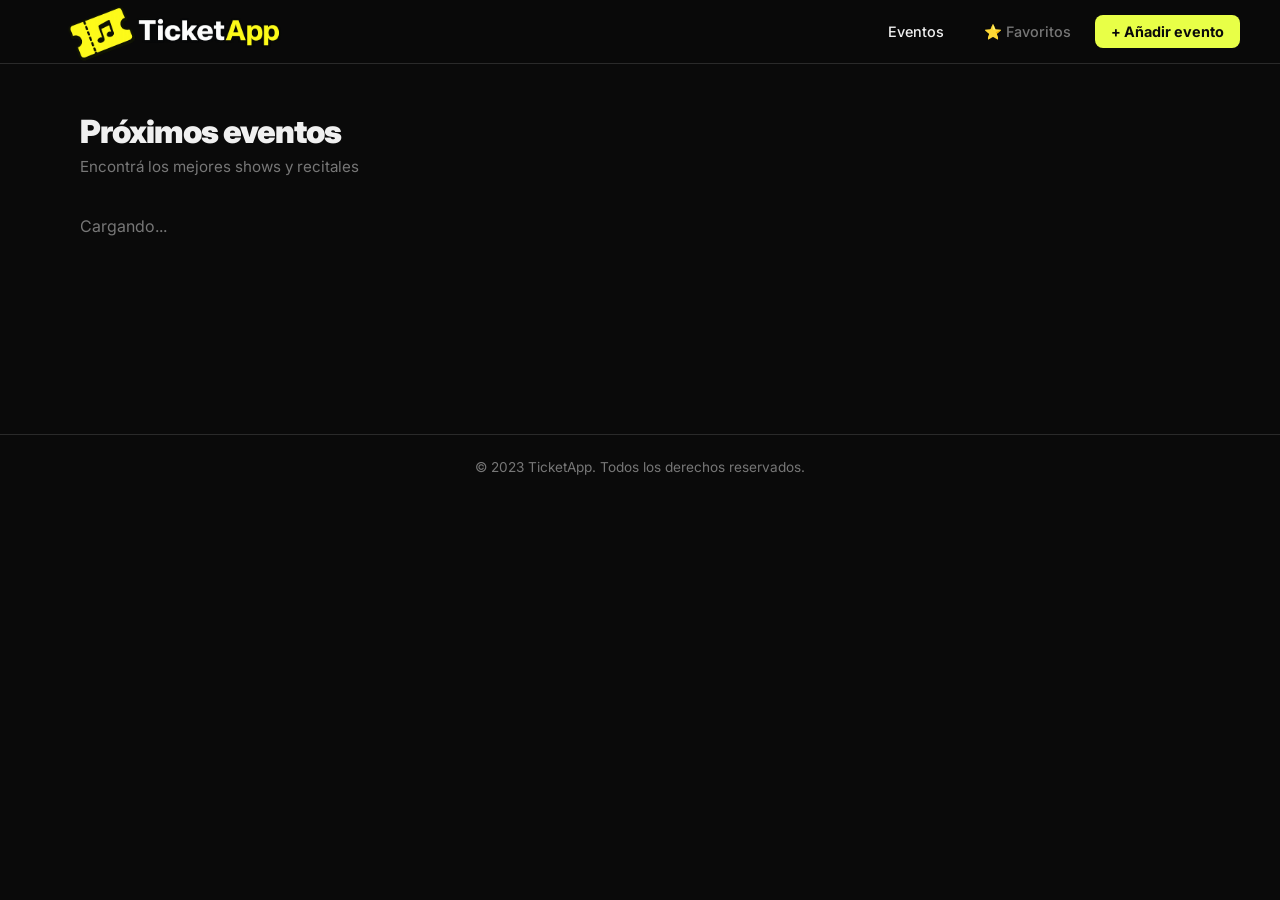
==== TP-JavaScript/frontend/index.html @ 5860e90b "Add files via upload" ====
<!DOCTYPE html>
<html lang="es">
<head>
  <meta charset="UTF-8">
  <meta name="viewport" content="width=device-width, initial-scale=1.0">
  <title>TicketApp — Eventos</title>
  <link rel="stylesheet" href="style.css">
</head>
<body>

  <nav>
    <a class="nav-logo" href="index.html"><img src="logo/logo.png" alt="TicketApp"></a>
    <div class="nav-links">
      <a href="index.html" class="active">Eventos</a>
      <a href="favoritos.html">⭐ Favoritos</a>
      <a href="agregar.html" class="btn-nav-cta">+ Añadir evento</a>
    </div>
  </nav>

  <div class="page">
    <div class="page-header">
      <h1>Próximos eventos</h1>
      <p>Encontrá los mejores shows y recitales</p>
    </div>

    <div id="lista-eventos" class="eventos-grid">
      <!-- Las cards se generan con JS -->
    </div>
  </div>

  <div class="toast" id="toast"></div>

  <script src="app.js"></script>
  <script>
    cargarEventos();
  </script>
<footer>
  <p>&copy; 2023 TicketApp. Todos los derechos reservados.</p>
</footer>
</body>

</html>
---- TP-JavaScript/frontend/style.css ----
@import url('https://fonts.googleapis.com/css2?family=Inter:wght@400;500;600;700;900&display=swap');

* {
  margin: 0;
  padding: 0;
  box-sizing: border-box;
}

:root {
  --bg: #0a0a0a;
  --bg-card: #141414;
  --bg-input: #1c1c1c;
  --border: #2a2a2a;
  --accent: #e8ff47;
  --accent-hover: #d4eb2e;
  --text: #f0f0f0;
  --text-muted: #777;
  --danger: #ff4747;
  --danger-hover: #e03030;
  --nav-height: 64px;
}

body {
  font-family: 'Inter', sans-serif;
  background-color: var(--bg);
  color: var(--text);
  min-height: 100vh;
}

/* ── NAV ─────────────────────────────────────────── */
nav {
  position: sticky;
  top: 0;
  z-index: 100;
  height: var(--nav-height);
  background-color: rgba(10, 10, 10, 0.92);
  backdrop-filter: blur(12px);
  border-bottom: 1px solid var(--border);
  display: flex;
  align-items: center;
  justify-content: space-between;
  padding: 0 40px;
}

.nav-logo {
  font-size: 1.3rem;
  font-weight: 900;
  letter-spacing: -0.5px;
  color: var(--accent);
  text-decoration: none;
}
.nav-logo img {
  margin-top: 15px;
  height: 185px;
  width: auto;
}

.nav-links {
  display: flex;
  align-items: center;
  gap: 8px;
}

.nav-links a {
  color: var(--text-muted);
  text-decoration: none;
  font-size: 0.9rem;
  font-weight: 500;
  padding: 8px 16px;
  border-radius: 8px;
  transition: color 0.2s, background 0.2s;
}

.nav-links a:hover {
  color: var(--text);
  background: var(--bg-card);
}

.nav-links a.active {
  color: var(--text);
}

.btn-nav-cta {
  background-color: var(--accent) !important;
  color: #0a0a0a !important;
  font-weight: 700 !important;
  border-radius: 8px !important;
}

.btn-nav-cta:hover {
  background-color: var(--accent-hover) !important;
}

/* ── LAYOUT ──────────────────────────────────────── */
.page {
  max-width: 1200px;
  margin: 0 auto;
  padding: 48px 40px;
}

.page-header {
  margin-bottom: 40px;
}

.page-header h1 {
  font-size: 2rem;
  font-weight: 900;
  letter-spacing: -1px;
}

.page-header p {
  color: var(--text-muted);
  margin-top: 6px;
  font-size: 0.95rem;
}

/* ── GRID DE EVENTOS ─────────────────────────────── */
.eventos-grid {
  display: grid;
  grid-template-columns: repeat(auto-fill, minmax(300px, 1fr));
  gap: 20px;
}

/* ── CARD ────────────────────────────────────────── */
.card {
  background: var(--bg-card);
  border: 1px solid var(--border);
  border-radius: 16px;
  overflow: hidden;
  transition: transform 0.2s, border-color 0.2s;
}

.card:hover {
  transform: translateY(-4px);
  border-color: #3a3a3a;
}

.card-color-bar {
  height: 6px;
  background: linear-gradient(90deg, var(--accent), #00e5ff);
}

.card-body {
  padding: 20px;
}

.card-nombre {
  font-size: 1.1rem;
  font-weight: 700;
  margin-bottom: 8px;
  letter-spacing: -0.3px;
}

.card-info {
  display: flex;
  flex-direction: column;
  gap: 4px;
  margin-bottom: 16px;
}

.card-info span {
  font-size: 0.85rem;
  color: var(--text-muted);
}

.card-precio {
  font-size: 1.4rem;
  font-weight: 900;
  color: var(--accent);
  letter-spacing: -0.5px;
  margin-bottom: 16px;
}

.card-actions {
  display: flex;
  gap: 8px;
  flex-wrap: wrap;
}

/* ── BOTONES ─────────────────────────────────────── */
.btn {
  padding: 8px 14px;
  border: none;
  border-radius: 8px;
  font-size: 0.8rem;
  font-weight: 600;
  cursor: pointer;
  transition: background 0.2s, transform 0.1s;
  font-family: 'Inter', sans-serif;
}

.btn:active {
  transform: scale(0.97);
}

.btn-primary {
  background: var(--accent);
  color: #0a0a0a;
}

.btn-primary:hover {
  background: var(--accent-hover);
}

.btn-ghost {
  background: var(--bg-input);
  color: var(--text);
  border: 1px solid var(--border);
}

.btn-ghost:hover {
  background: #252525;
}

.btn-danger {
  background: transparent;
  color: var(--danger);
  border: 1px solid var(--danger);
}

.btn-danger:hover {
  background: var(--danger);
  color: white;
}

.btn-fav {
  background: transparent;
  color: var(--text-muted);
  border: 1px solid var(--border);
}

.btn-fav:hover, .btn-fav.activo {
  color: var(--accent);
  border-color: var(--accent);
}

.btn-large {
  padding: 14px 28px;
  font-size: 0.95rem;
  border-radius: 10px;
}

/* ── FORMULARIO ──────────────────────────────────── */
.form-card {
  background: var(--bg-card);
  border: 1px solid var(--border);
  border-radius: 20px;
  padding: 40px;
  max-width: 560px;
}

.form-group {
  display: flex;
  flex-direction: column;
  gap: 6px;
  margin-bottom: 20px;
}

.form-group label {
  font-size: 0.85rem;
  font-weight: 600;
  color: var(--text-muted);
  text-transform: uppercase;
  letter-spacing: 0.5px;
}

.form-group input {
  background: var(--bg-input);
  border: 1px solid var(--border);
  border-radius: 10px;
  padding: 12px 16px;
  color: var(--text);
  font-size: 0.95rem;
  font-family: 'Inter', sans-serif;
  transition: border-color 0.2s;
  outline: none;
}

.form-group input:focus {
  border-color: var(--accent);
}

.form-group input::placeholder {
  color: var(--text-muted);
}

.form-actions {
  display: flex;
  gap: 12px;
  margin-top: 8px;
}

/* ── EMPTY STATE ─────────────────────────────────── */
.empty-state {
  text-align: center;
  padding: 80px 20px;
  color: var(--text-muted);
}

.empty-state .icon {
  font-size: 3rem;
  margin-bottom: 16px;
}

.empty-state h3 {
  font-size: 1.1rem;
  font-weight: 600;
  color: var(--text);
  margin-bottom: 8px;
}

.empty-state p {
  font-size: 0.9rem;
  margin-bottom: 24px;
}

/* ── TOAST ───────────────────────────────────────── */
.toast {
  position: fixed;
  bottom: 32px;
  right: 32px;
  background: var(--bg-card);
  border: 1px solid var(--accent);
  color: var(--text);
  padding: 14px 20px;
  border-radius: 12px;
  font-size: 0.9rem;
  font-weight: 500;
  opacity: 0;
  transform: translateY(10px);
  transition: opacity 0.3s, transform 0.3s;
  z-index: 999;
}

.toast.show {
  opacity: 1;
  transform: translateY(0);
}

/* ── IMAGEN EN CARD ───────────────────────────────── */
.card-imagen {
  width: 100%;
  height: 200px;
  object-fit: cover;
  display: block;
}

/* ── PÁGINA DE COMPRA ────────────────────────────── */
.compra-contenedor {
  display: flex;
  gap: 40px;
  align-items: flex-start;
}

.compra-imagen {
  width: 340px;
  border-radius: 16px;
  object-fit: cover;
  flex-shrink: 0;
}

.compra-info {
  flex: 1;
  display: flex;
  flex-direction: column;
  gap: 20px;
}

.compra-titulo {
  font-size: 2rem;
  font-weight: 900;
  letter-spacing: -1px;
}

.compra-datos {
  display: flex;
  flex-direction: column;
  gap: 6px;
  color: var(--text-muted);
  font-size: 0.95rem;
}

.compra-precio-unitario {
  color: var(--text-muted);
  font-size: 0.95rem;
}

.compra-precio-unitario span {
  color: var(--text);
  font-weight: 600;
}

.compra-selector {
  display: flex;
  flex-direction: column;
  gap: 8px;
}

.compra-selector label {
  font-size: 0.85rem;
  font-weight: 600;
  color: var(--text-muted);
  text-transform: uppercase;
  letter-spacing: 0.5px;
}

.compra-selector select {
  background: var(--bg-input);
  border: 1px solid var(--border);
  border-radius: 10px;
  padding: 12px 16px;
  color: var(--text);
  font-size: 0.95rem;
  font-family: 'Inter', sans-serif;
  outline: none;
  cursor: pointer;
  width: 200px;
}

.compra-selector select:focus {
  border-color: var(--accent);
}

.compra-total {
  font-size: 1.8rem;
  font-weight: 900;
  color: var(--accent);
  letter-spacing: -0.5px;
}

footer {
  text-align: center;
  padding: 24px;
  color: var(--text-muted);
  font-size: 0.85rem;
  border-top: 1px solid var(--border);
  margin-top: 150px;
 
}
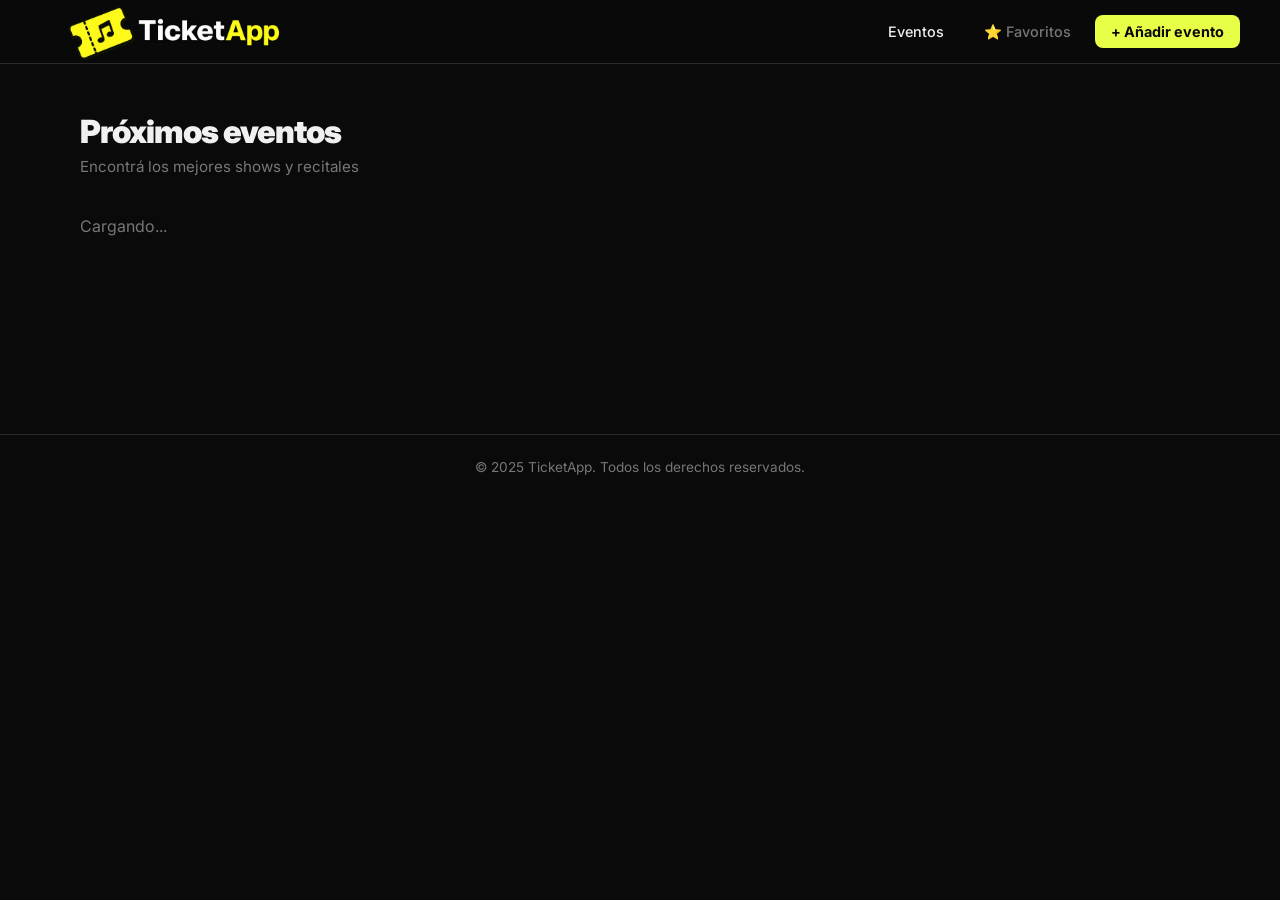
==== commit 5a3d5c09: "Add files via upload" ====
--- a/TP-JavaScript/frontend/index.html
+++ b/TP-JavaScript/frontend/index.html
@@ -3,40 +3,121 @@
 <head>
   <meta charset="UTF-8">
   <meta name="viewport" content="width=device-width, initial-scale=1.0">
-  <title>TicketApp — Eventos</title>
+  <title>TicketApp</title>
   <link rel="stylesheet" href="style.css">
 </head>
 <body>
 
   <nav>
-    <a class="nav-logo" href="index.html"><img src="logo/logo.png" alt="TicketApp"></a>
+    <a class="nav-logo" href="#" onclick="mostrarSeccion('eventos')">
+      <img src="logo/logo.png" alt="TicketApp">
+    </a>
     <div class="nav-links">
-      <a href="index.html" class="active">Eventos</a>
-      <a href="favoritos.html">⭐ Favoritos</a>
-      <a href="agregar.html" class="btn-nav-cta">+ Añadir evento</a>
+      <a href="#" id="nav-eventos" class="active" onclick="mostrarSeccion('eventos')">Eventos</a>
+      <a href="#" id="nav-favoritos" onclick="mostrarSeccion('favoritos')">⭐ Favoritos</a>
+      <a href="#" class="btn-nav-cta" onclick="mostrarSeccion('agregar')">+ Añadir evento</a>
     </div>
   </nav>
 
-  <div class="page">
+  <!-- SECCION: lista de eventos -->
+  <div id="seccion-eventos" class="page">
     <div class="page-header">
       <h1>Próximos eventos</h1>
       <p>Encontrá los mejores shows y recitales</p>
     </div>
+    <div id="lista-eventos" class="eventos-grid"></div>
+  </div>
 
-    <div id="lista-eventos" class="eventos-grid">
-      <!-- Las cards se generan con JS -->
+  <!-- SECCION: agregar evento -->
+  <div id="seccion-agregar" class="page" style="display:none">
+    <div class="page-header">
+      <h1>Añadir evento</h1>
+      <p>Completá los datos del nuevo evento</p>
     </div>
+    <div class="form-card">
+      <div class="form-group">
+        <label for="agregar-nombre">Nombre del evento</label>
+        <input type="text" id="agregar-nombre" placeholder="Ej: Lollapalooza 2026">
+      </div>
+      <div class="form-group">
+        <label for="agregar-artista">Artista o banda</label>
+        <input type="text" id="agregar-artista" placeholder="Ej: Coldplay">
+      </div>
+      <div class="form-group">
+        <label for="agregar-lugar">Lugar</label>
+        <input type="text" id="agregar-lugar" placeholder="Ej: Luna Park, Buenos Aires">
+      </div>
+      <div class="form-group">
+        <label for="agregar-precio">Precio ($)</label>
+        <input type="number" id="agregar-precio" placeholder="Ej: 25000" min="0">
+      </div>
+      <div class="form-group">
+        <label for="agregar-imagen">Imagen del evento (opcional)</label>
+        <input type="file" id="agregar-imagen" accept="image/*">
+      </div>
+      <div class="form-actions">
+        <button class="btn btn-primary btn-large" onclick="crearEvento()">Guardar evento</button>
+        <button class="btn btn-ghost btn-large" onclick="mostrarSeccion('eventos')">Cancelar</button>
+      </div>
+    </div>
+  </div>
+
+  <!-- SECCION: editar evento -->
+  <div id="seccion-editar" class="page" style="display:none">
+    <div class="page-header">
+      <h1>Editar evento</h1>
+      <p>Modificá los datos del evento</p>
+    </div>
+    <div class="form-card">
+      <div class="form-group">
+        <label for="editar-nombre">Nombre del evento</label>
+        <input type="text" id="editar-nombre" placeholder="Ej: Lollapalooza 2026">
+      </div>
+      <div class="form-group">
+        <label for="editar-artista">Artista o banda</label>
+        <input type="text" id="editar-artista" placeholder="Ej: Coldplay">
+      </div>
+      <div class="form-group">
+        <label for="editar-lugar">Lugar</label>
+        <input type="text" id="editar-lugar" placeholder="Ej: Luna Park, Buenos Aires">
+      </div>
+      <div class="form-group">
+        <label for="editar-precio">Precio ($)</label>
+        <input type="number" id="editar-precio" placeholder="Ej: 25000" min="0">
+      </div>
+      <div class="form-group">
+        <label for="editar-imagen">Cambiar imagen (opcional)</label>
+        <input type="file" id="editar-imagen" accept="image/*">
+        <img id="editar-preview" src="" alt="" style="display:none; margin-top:10px; max-width:200px; border-radius:8px;">
+      </div>
+      <div class="form-actions">
+        <button class="btn btn-primary btn-large" onclick="guardarEdicion()">Guardar cambios</button>
+        <button class="btn btn-ghost btn-large" onclick="mostrarSeccion('eventos')">Cancelar</button>
+      </div>
+    </div>
+  </div>
+
+  <!-- SECCION: favoritos -->
+  <div id="seccion-favoritos" class="page" style="display:none">
+    <div class="page-header">
+      <h1>Mis favoritos</h1>
+      <p>Los eventos que guardaste</p>
+    </div>
+    <div id="lista-favoritos" class="eventos-grid"></div>
+  </div>
+
+  <!-- SECCION: comprar entradas -->
+  <div id="seccion-comprar" class="page" style="display:none">
+    <div id="contenido-compra"></div>
   </div>
 
   <div class="toast" id="toast"></div>
 
+  <footer>
+    <p>&copy; 2025 TicketApp. Todos los derechos reservados.</p>
+  </footer>
+
   <script src="app.js"></script>
-  <script>
-    cargarEventos();
-  </script>
-<footer>
-  <p>&copy; 2023 TicketApp. Todos los derechos reservados.</p>
-</footer>
+
 </body>
-
 </html>
